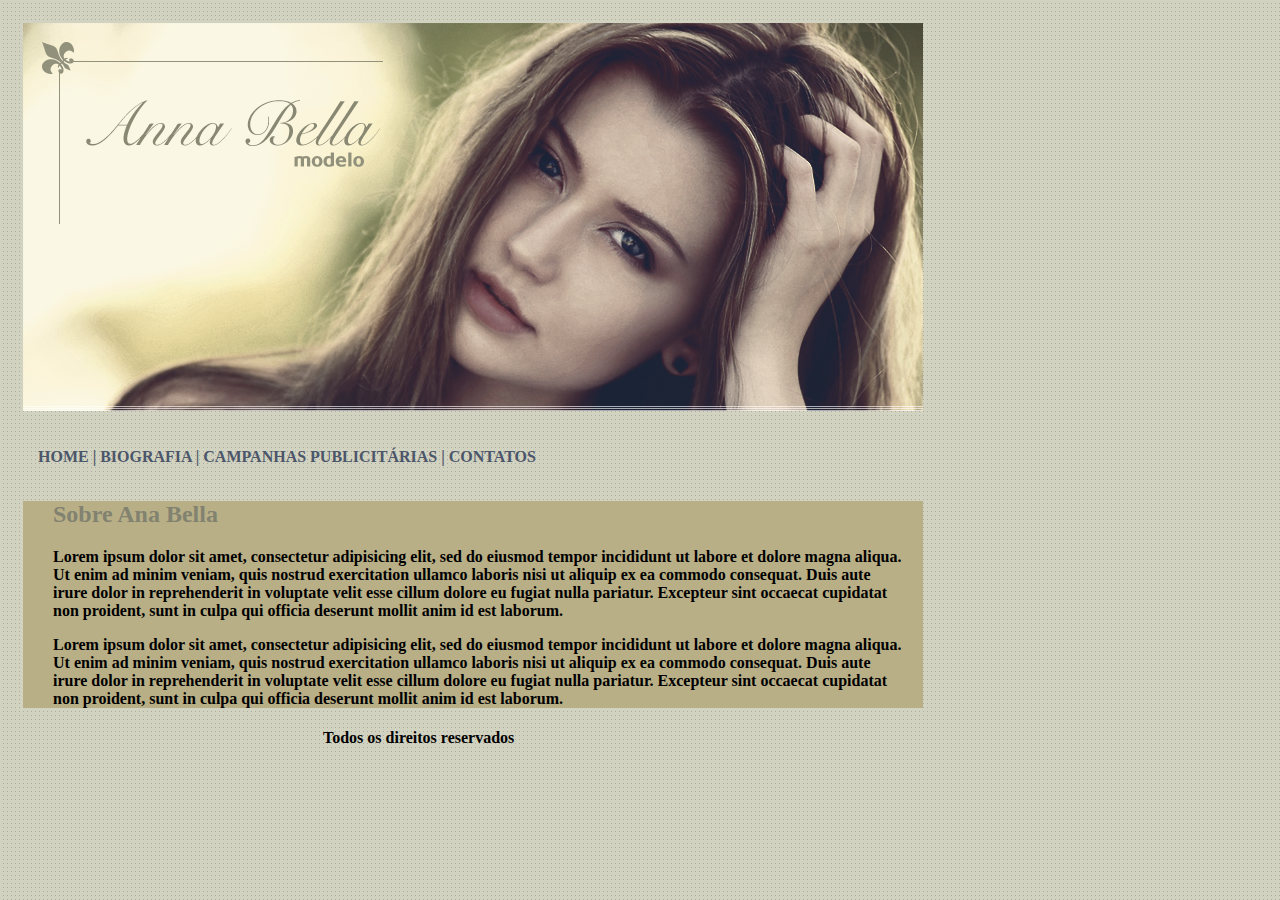
==== index.html @ b220a16e "Aplicação completa!" ====
<!DOCTYPE html>
<html>
<head>
	<meta charset="utf-8">
	<meta name="viewport" content="width=device-width, initial-scale=1">
	<title>Ana Bella</title>

	<link rel="stylesheet" type="text/css" href="css/estilo.css">

</head>
<body id="corpo">

	<div>
		<img src="imagens/capa.png">
	</div>

	<div id="menu">
		<br><a href="index.html">HOME | </a>
		<a href="biografia.html">BIOGRAFIA | </a>
		<a href="campanhas.html">CAMPANHAS PUBLICITÁRIAS | </a>
		<a href="contatos.html">CONTATOS</a><br>
	</div>

	<div id="sobre_ana">
	<h2>Sobre Ana Bella</h2>
	<p>
		Lorem ipsum dolor sit amet, consectetur adipisicing elit, sed do eiusmod
		tempor incididunt ut labore et dolore magna aliqua. Ut enim ad minim veniam,
		quis nostrud exercitation ullamco laboris nisi ut aliquip ex ea commodo
		consequat. Duis aute irure dolor in reprehenderit in voluptate velit esse
		cillum dolore eu fugiat nulla pariatur. Excepteur sint occaecat cupidatat non
		proident, sunt in culpa qui officia deserunt mollit anim id est laborum.
	</p>
	
	<p>
		Lorem ipsum dolor sit amet, consectetur adipisicing elit, sed do eiusmod
		tempor incididunt ut labore et dolore magna aliqua. Ut enim ad minim veniam,
		quis nostrud exercitation ullamco laboris nisi ut aliquip ex ea commodo
		consequat. Duis aute irure dolor in reprehenderit in voluptate velit esse
		cillum dolore eu fugiat nulla pariatur. Excepteur sint occaecat cupidatat non
		proident, sunt in culpa qui officia deserunt mollit anim id est laborum.
	</p>

	</div>

	<div>
		<h4 class="rodape">Todos os direitos reservados</h4>
	</div>

</body>
</html>
---- css/estilo.css ----
body{
	background:  url('../imagens/fundo.png');
	font: 16px;
}
#corpo{
	max-width: 900px;
	font-weight: 900;
	padding: 15px;
}

#sobre_ana{
	max-width: 900px;
	background:#b9af86;
}

#fotos{
	margin-left: 30px;
	border-width: 5px;
	border-color: #aa9687;
	border-style: solid;
}
#contatos{

}

#menu{
	color: #4b66a;
	text-decoration: none;
	font-weight: bold;
	padding: 15px;
}

p{
	margin-left: 30px;
	max-width: 850px;
}

a{
	color: #4b566a;
	text-decoration: none;
}
h2{
	color: #828271;
	margin-left: 30px;
}

.rodape{
	margin-left: 300px;
	
	
}
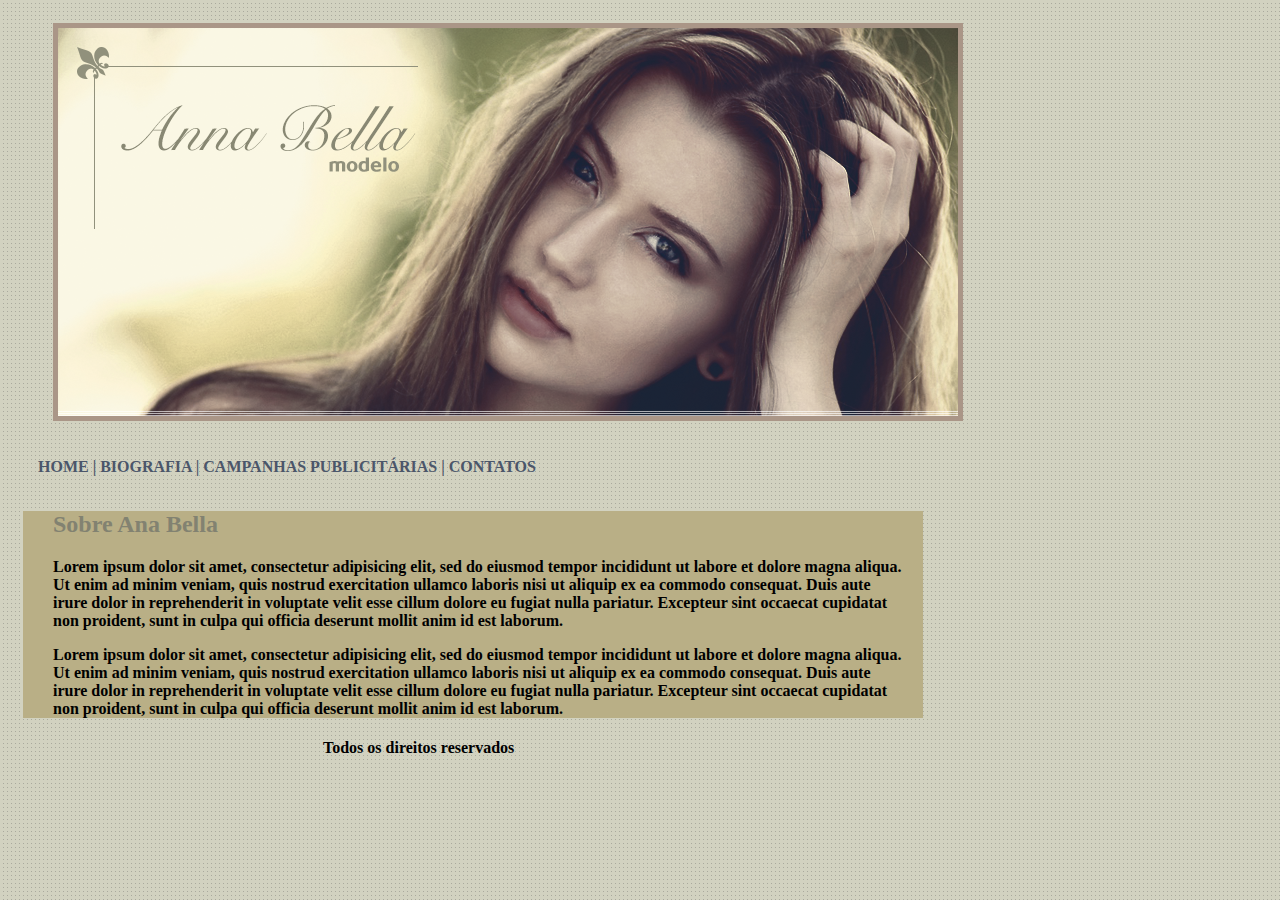
==== commit 249d5cef: "ajuste nos estilos" ====
--- a/index.html
+++ b/index.html
@@ -11,7 +11,7 @@
 <body id="corpo">
 
 	<div>
-		<img src="imagens/capa.png">
+		<img src="imagens/capa.png" id="fotos">
 	</div>
 
 	<div id="menu">
--- a/css/estilo.css
+++ b/css/estilo.css
@@ -2,6 +2,7 @@
 	background:  url('../imagens/fundo.png');
 	font: 16px;
 }
+
 #corpo{
 	max-width: 900px;
 	font-weight: 900;
@@ -19,12 +20,10 @@
 	border-color: #aa9687;
 	border-style: solid;
 }
-#contatos{
-
-}
 
 #menu{
-	color: #4b66a;
+	/* color: #4b66a; */
+	color: #c2c2c2;
 	text-decoration: none;
 	font-weight: bold;
 	padding: 15px;
@@ -46,6 +45,4 @@
 
 .rodape{
 	margin-left: 300px;
-	
-	
 }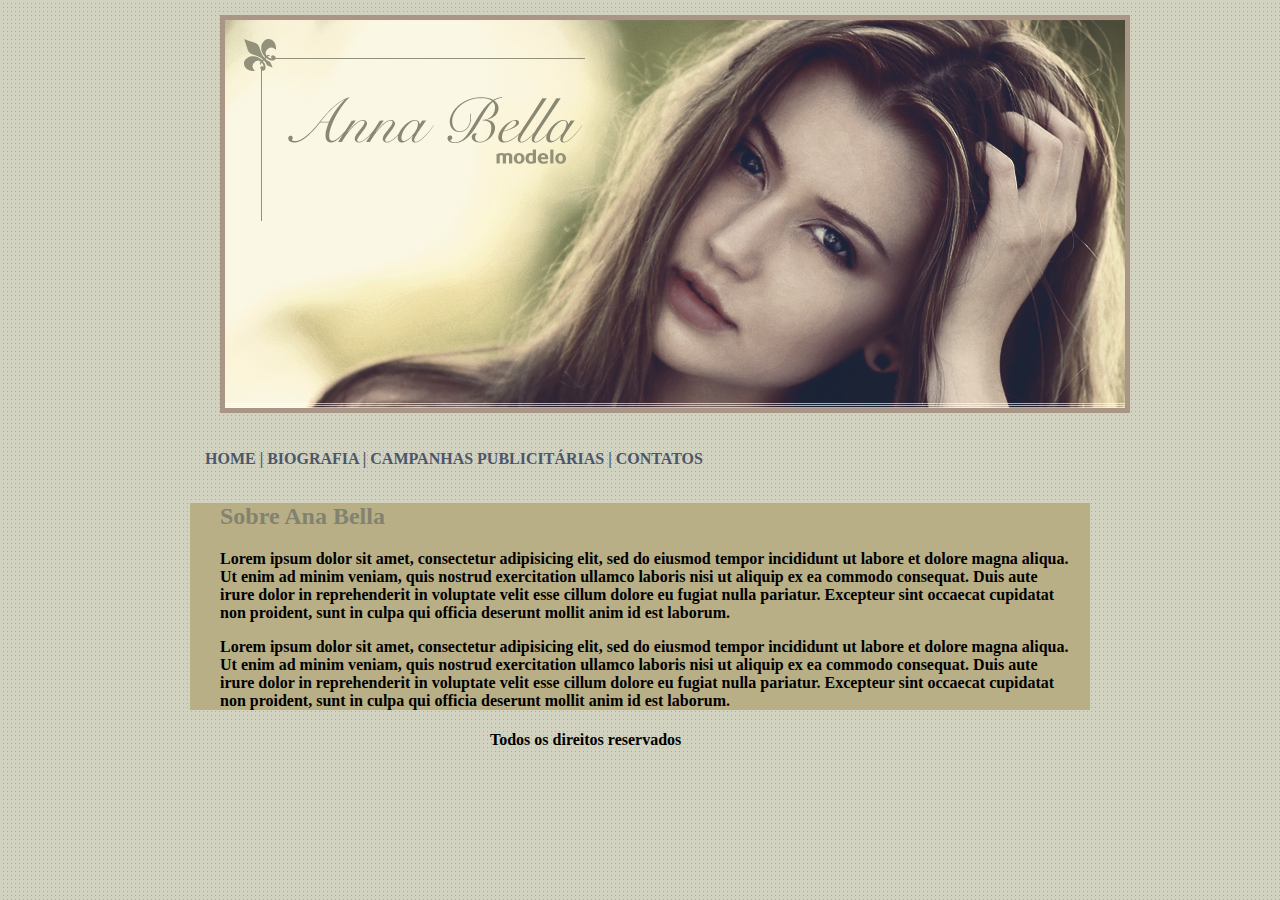
==== commit bd557257: "centralização do conteudo" ====
--- a/index.html
+++ b/index.html
@@ -23,7 +23,7 @@
 
 	<div id="sobre_ana">
 	<h2>Sobre Ana Bella</h2>
-	<p>
+	<p> 
 		Lorem ipsum dolor sit amet, consectetur adipisicing elit, sed do eiusmod
 		tempor incididunt ut labore et dolore magna aliqua. Ut enim ad minim veniam,
 		quis nostrud exercitation ullamco laboris nisi ut aliquip ex ea commodo
--- a/css/estilo.css
+++ b/css/estilo.css
@@ -7,6 +7,7 @@
 	max-width: 900px;
 	font-weight: 900;
 	padding: 15px;
+	margin: 0 auto;
 }
 
 #sobre_ana{
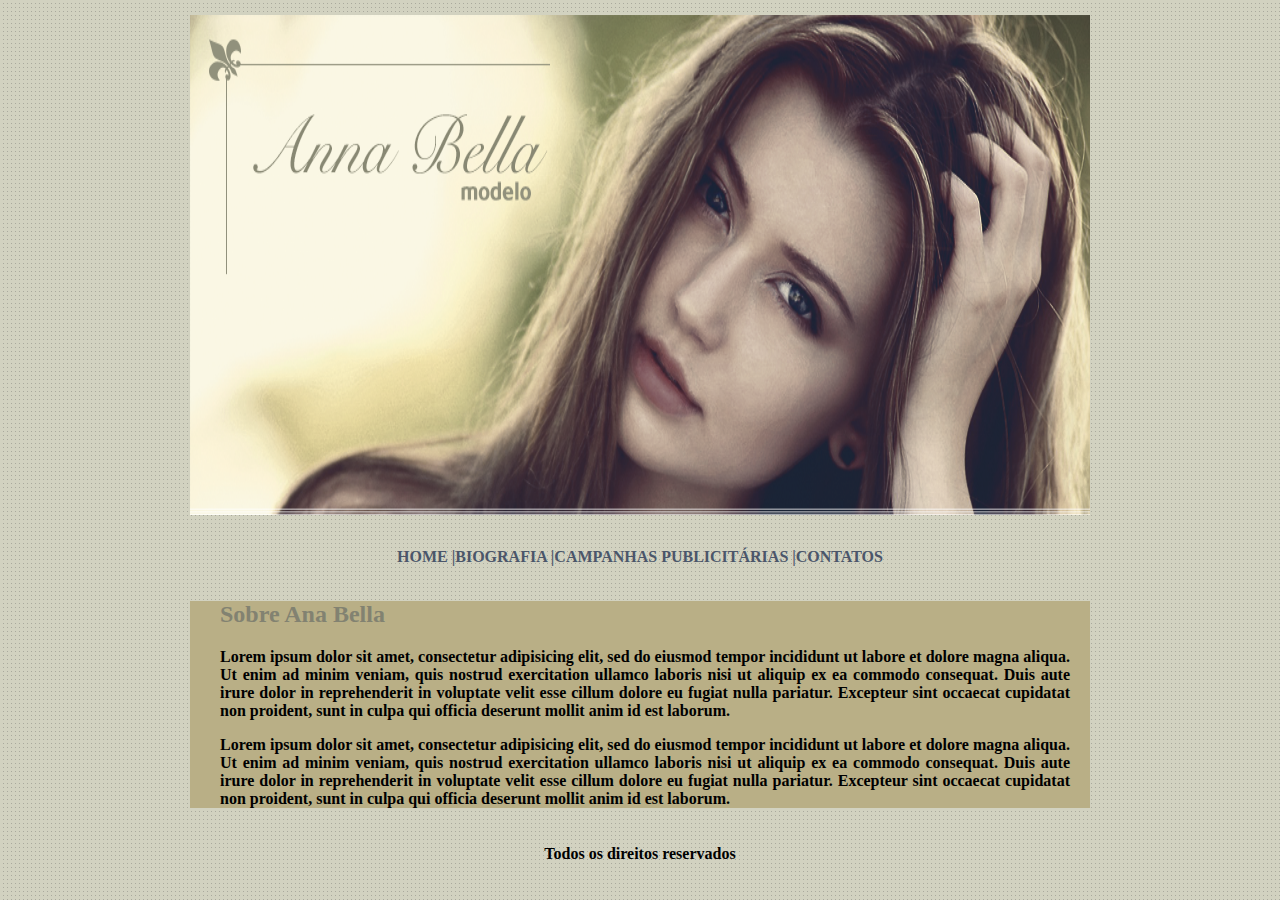
==== commit a9f2c84f: "reponsividade basica" ====
--- a/index.html
+++ b/index.html
@@ -1,5 +1,6 @@
 <!DOCTYPE html>
 <html>
+
 <head>
 	<meta charset="utf-8">
 	<meta name="viewport" content="width=device-width, initial-scale=1">
@@ -8,10 +9,11 @@
 	<link rel="stylesheet" type="text/css" href="css/estilo.css">
 
 </head>
+
 <body id="corpo">
 
-	<div>
-		<img src="imagens/capa.png" id="fotos">
+	<div class="capa">
+		<img src="imagens/capa.png">
 	</div>
 
 	<div id="menu">
@@ -22,30 +24,31 @@
 	</div>
 
 	<div id="sobre_ana">
-	<h2>Sobre Ana Bella</h2>
-	<p> 
-		Lorem ipsum dolor sit amet, consectetur adipisicing elit, sed do eiusmod
-		tempor incididunt ut labore et dolore magna aliqua. Ut enim ad minim veniam,
-		quis nostrud exercitation ullamco laboris nisi ut aliquip ex ea commodo
-		consequat. Duis aute irure dolor in reprehenderit in voluptate velit esse
-		cillum dolore eu fugiat nulla pariatur. Excepteur sint occaecat cupidatat non
-		proident, sunt in culpa qui officia deserunt mollit anim id est laborum.
-	</p>
-	
-	<p>
-		Lorem ipsum dolor sit amet, consectetur adipisicing elit, sed do eiusmod
-		tempor incididunt ut labore et dolore magna aliqua. Ut enim ad minim veniam,
-		quis nostrud exercitation ullamco laboris nisi ut aliquip ex ea commodo
-		consequat. Duis aute irure dolor in reprehenderit in voluptate velit esse
-		cillum dolore eu fugiat nulla pariatur. Excepteur sint occaecat cupidatat non
-		proident, sunt in culpa qui officia deserunt mollit anim id est laborum.
-	</p>
+		<h2>Sobre Ana Bella</h2>
+		<p class="justificar">
+			Lorem ipsum dolor sit amet, consectetur adipisicing elit, sed do eiusmod
+			tempor incididunt ut labore et dolore magna aliqua. Ut enim ad minim veniam,
+			quis nostrud exercitation ullamco laboris nisi ut aliquip ex ea commodo
+			consequat. Duis aute irure dolor in reprehenderit in voluptate velit esse
+			cillum dolore eu fugiat nulla pariatur. Excepteur sint occaecat cupidatat non
+			proident, sunt in culpa qui officia deserunt mollit anim id est laborum.
+		</p>
+
+		<p class="justificar">
+			Lorem ipsum dolor sit amet, consectetur adipisicing elit, sed do eiusmod
+			tempor incididunt ut labore et dolore magna aliqua. Ut enim ad minim veniam,
+			quis nostrud exercitation ullamco laboris nisi ut aliquip ex ea commodo
+			consequat. Duis aute irure dolor in reprehenderit in voluptate velit esse
+			cillum dolore eu fugiat nulla pariatur. Excepteur sint occaecat cupidatat non
+			proident, sunt in culpa qui officia deserunt mollit anim id est laborum.
+		</p>
 
 	</div>
 
-	<div>
-		<h4 class="rodape">Todos os direitos reservados</h4>
+	<div class="rodape">
+		<h4 >Todos os direitos reservados</h4>
 	</div>
 
 </body>
+
 </html>--- a/css/estilo.css
+++ b/css/estilo.css
@@ -1,49 +1,2 @@
-body{
-	background:  url('../imagens/fundo.png');
-	font: 16px;
-}
-
-#corpo{
-	max-width: 900px;
-	font-weight: 900;
-	padding: 15px;
-	margin: 0 auto;
-}
-
-#sobre_ana{
-	max-width: 900px;
-	background:#b9af86;
-}
-
-#fotos{
-	margin-left: 30px;
-	border-width: 5px;
-	border-color: #aa9687;
-	border-style: solid;
-}
-
-#menu{
-	/* color: #4b66a; */
-	color: #c2c2c2;
-	text-decoration: none;
-	font-weight: bold;
-	padding: 15px;
-}
-
-p{
-	margin-left: 30px;
-	max-width: 850px;
-}
-
-a{
-	color: #4b566a;
-	text-decoration: none;
-}
-h2{
-	color: #828271;
-	margin-left: 30px;
-}
-
-.rodape{
-	margin-left: 300px;
-}+@import url(geral.css);
+@import url(responsividade.css);
